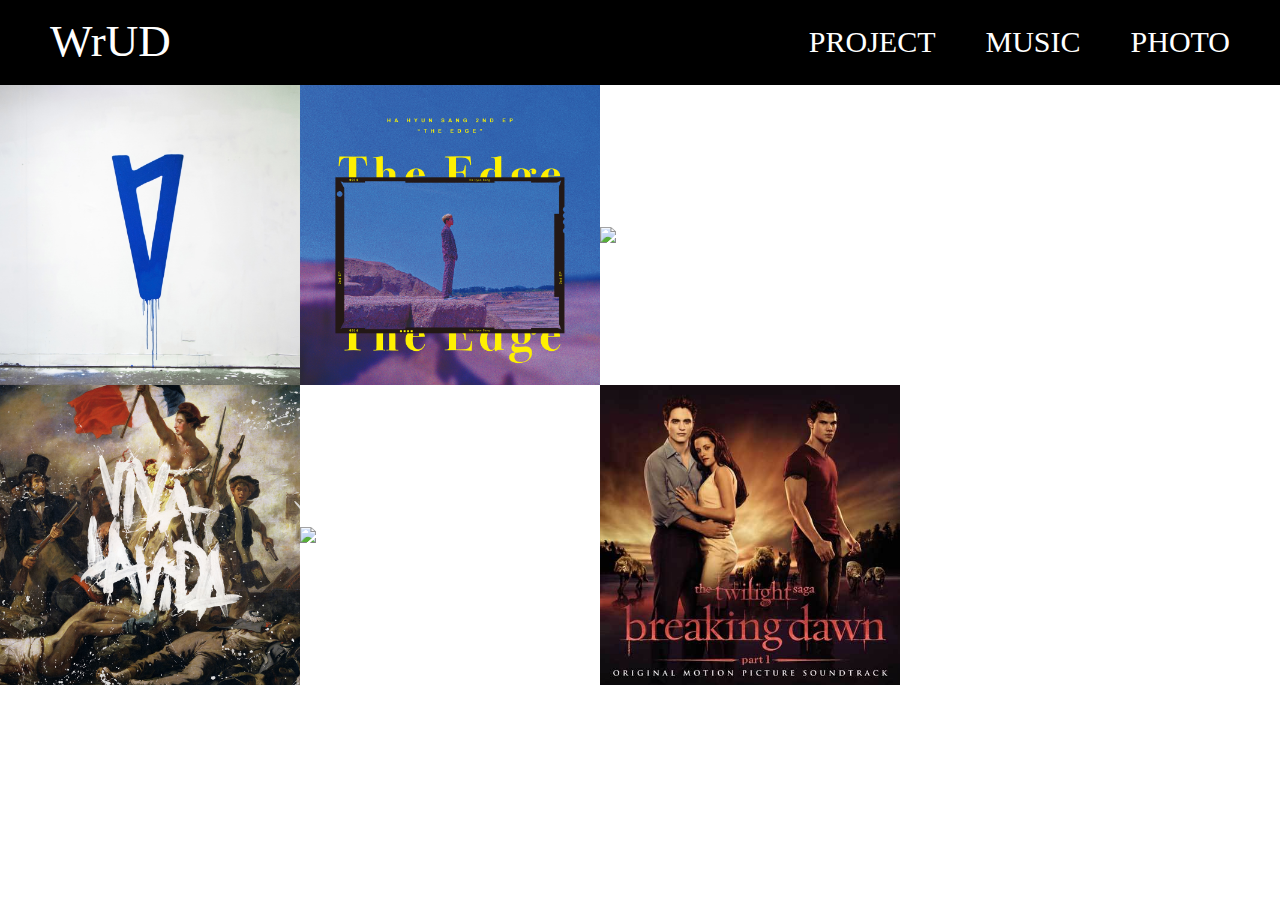
==== music.html @ c2b53705 "update" ====
<!DOCTYPE html>
<html lang="kr">
<head>
  <meta charset="UTF-8">
  <meta http-equiv="X-UA-Compatible" content="IE=edge">
  <meta name="viewport" content="width=device-width, initial-scale=1.0">
  <link href="./css/music.css" rel="stylesheet">
  <title>WrUD</title>
</head>
<body>
  <header>
    <a href="index.html" class="header-logo">WrUD</a>
    <div class="header-all-list">
      <a href="project.html" class="header-list">PROJECT</a>
      <a href="music.html" class="header-list">MUSIC</a>
      <a href="photo.html" class="header-list">PHOTO</a>
    </div>
  </header>
  <article>
    <div class="all-music-photo">
      <div class="music-line1 musicLine">
        <img src="img/never not.jpeg" class="music-photo">
        <img src="img/a book of love.jpeg" class="music-photo">
        <img src="img/개화.jpeg" class="music-photo">
      </div>
      <div class="music-line2 musicLine">
        <img src="img/viva la vida.jpeg" class="music-photo">
        <img src="img/사랑하기 때문에.jpeg" class="music-photo">
        <img src="img/a thousand years.jpeg" class="music-photo">
      </div>
    </div>
  </article>
   
</body> 
</html>
---- css/music.css ----
@font-face {
  font-family: 'SpoqaHanSansNeo-Regular';
  src: url('https://cdn.jsdelivr.net/gh/projectnoonnu/noonfonts_2108@1.1/SpoqaHanSansNeo-Regular.woff') format('woff');
  font-weight: normal;
  font-style: normal;
}

* {
  margin: 0;
  padding: 0;
}

a {
  text-decoration:none
}

header {
  font-family: 'SpoqaHanSansNeo-Regular';
  display: flex;
  height: 85px;
  background-color: black;
  justify-content: space-between;
}

.header-all-list {
  display: flex;
  margin-right: 50px;
}

.header-logo {
  font-size: 45px;
  color: white;
  padding: 15px 0;
  margin-left: 50px;

}

.header-list {
  font-size: 30px;
  color: white;
  padding: 24.5px 0;
  margin-left: 50px;
}

a.header-list:link    { text-decoration:none }
a.header-list:visited { text-decoration:none }
a.header-list:hover   { text-decoration:underline }
a.header-list:active  { text-decoration:none }

/* .all-music-photo {
  display: flex;
} */

.all-music-photo {
  display: flex;
  justify-content: space-between;
  align-content: center;
  flex-wrap: wrap;
}

.musicLine {
  width: fit-content;
  display: flex;
  align-items: center;
}

.music-photo {
  width: 300px;
}
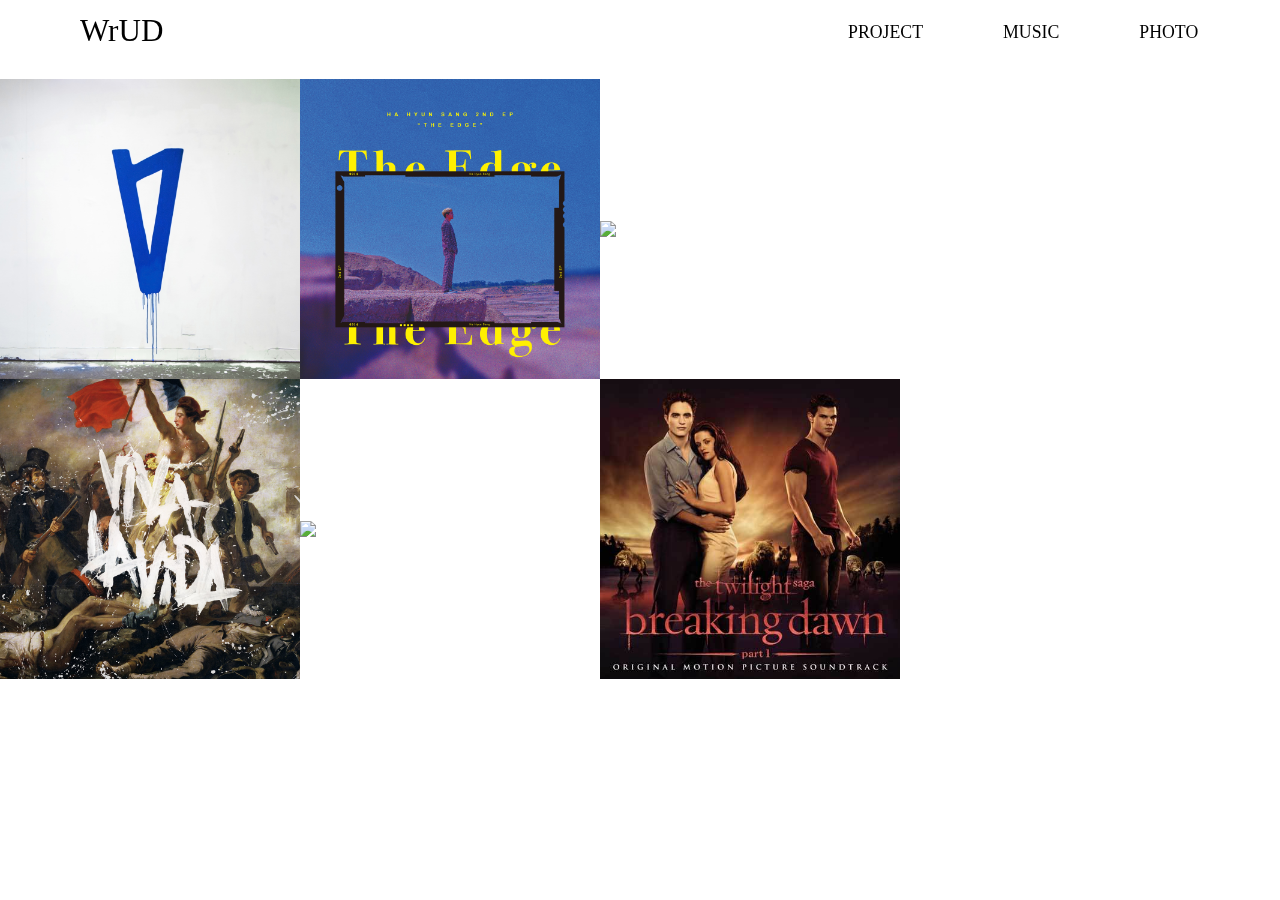
==== commit ad2214ee: "music page photo size change" ====
--- a/music.html
+++ b/music.html
@@ -1,5 +1,6 @@
 <!DOCTYPE html>
 <html lang="kr">
+
 <head>
   <meta charset="UTF-8">
   <meta http-equiv="X-UA-Compatible" content="IE=edge">
@@ -7,6 +8,7 @@
   <link href="./css/music.css" rel="stylesheet">
   <title>WrUD</title>
 </head>
+
 <body>
   <header>
     <a href="index.html" class="header-logo">WrUD</a>
@@ -16,20 +18,19 @@
       <a href="photo.html" class="header-list">PHOTO</a>
     </div>
   </header>
-  <article>
-    <div class="all-music-photo">
-      <div class="music-line1 musicLine">
-        <img src="img/never not.jpeg" class="music-photo">
-        <img src="img/a book of love.jpeg" class="music-photo">
-        <img src="img/개화.jpeg" class="music-photo">
-      </div>
-      <div class="music-line2 musicLine">
-        <img src="img/viva la vida.jpeg" class="music-photo">
-        <img src="img/사랑하기 때문에.jpeg" class="music-photo">
-        <img src="img/a thousand years.jpeg" class="music-photo">
-      </div>
+  <div class="all-music-photo">
+    <div class="music-line1 musicLine">
+      <img src="img/never not.jpeg" class="never-not music-photo">
+      <img src="img/a book of love.jpeg" class="a-book-of-love music-photo">
+      <img src="img/개화.jpeg" class="개화 music-photo">
     </div>
-  </article>
-   
-</body> 
+    <div class="music-line2 musicLine">
+      <img src="img/viva la vida.jpeg" class="viva-la-vida music-photo">
+      <img src="img/사랑하기 때문에.jpeg" class="사랑하기-때문에 music-photo">
+      <img src="img/a thousand years.jpeg" class="a-thousand-years music-photo">
+    </div>
+  </div>
+
+</body>
+
 </html>--- a/css/music.css
+++ b/css/music.css
@@ -10,42 +10,57 @@
   padding: 0;
 }
 
-a {
-  text-decoration:none
+/* header 시작 */
+header {
+  font-family: 'SpoqaHanSansNeo-light';
+  display: flex;
+  height: 6.2083vw;
+  justify-content: space-between;
 }
 
-header {
-  font-family: 'SpoqaHanSansNeo-Regular';
-  display: flex;
-  height: 85px;
-  background-color: black;
-  justify-content: space-between;
+.header-logo {
+  font-size: 2.4306vw;
+  color: black;
+  padding: 1.0417vw 0;
+  margin-left: 6.25vw;
+  padding-bottom: 2.0833vw;
+  position: fixed;
+  transition: 0.3s;
 }
 
 .header-all-list {
   display: flex;
-  margin-right: 50px;
-}
-
-.header-logo {
-  font-size: 45px;
-  color: white;
-  padding: 15px 0;
-  margin-left: 50px;
-
+  margin-left: 60vw;
+  position: fixed;
 }
 
 .header-list {
-  font-size: 30px;
-  color: white;
-  padding: 24.5px 0;
-  margin-left: 50px;
+  font-size: 1.3889vw;
+  color: black;
+  padding: 1.7014vw 0;
+  margin-left: 6.25vw;
+  transition: 0.5s;
 }
 
-a.header-list:link    { text-decoration:none }
-a.header-list:visited { text-decoration:none }
-a.header-list:hover   { text-decoration:underline }
-a.header-list:active  { text-decoration:none }
+a {
+  text-decoration: none
+}
+
+a.header-list:link {
+  text-decoration: none
+}
+
+a.header-list:visited {
+  text-decoration: none
+}
+
+a.header-list:hover {
+  text-decoration: underline
+}
+
+a.header-list:active {
+  text-decoration: none
+}
 
 /* .all-music-photo {
   display: flex;
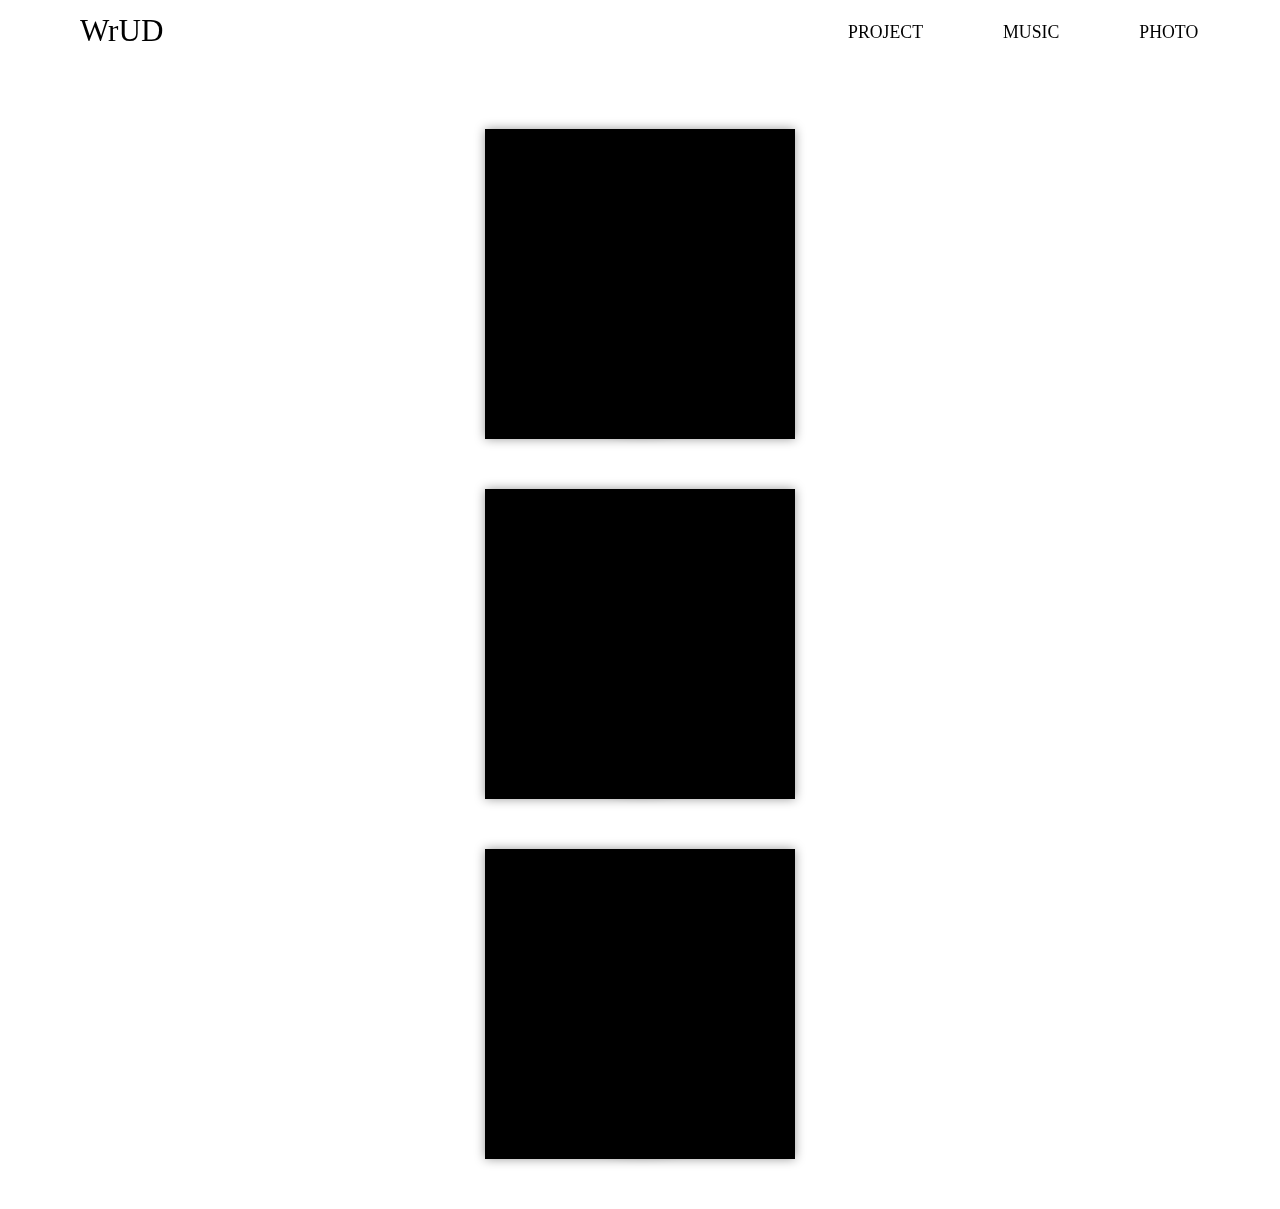
==== commit 1d94b85d: "music player 1차 완성 (music mp3 제외)" ====
--- a/music.html
+++ b/music.html
@@ -6,6 +6,7 @@
   <meta http-equiv="X-UA-Compatible" content="IE=edge">
   <meta name="viewport" content="width=device-width, initial-scale=1.0">
   <link href="./css/music.css" rel="stylesheet">
+  <script src="https://ajax.googleapis.com/ajax/libs/jquery/3.6.0/jquery.min.js"></script>
   <title>WrUD</title>
 </head>
 
@@ -18,19 +19,121 @@
       <a href="photo.html" class="header-list">PHOTO</a>
     </div>
   </header>
-  <div class="all-music-photo">
-    <div class="music-line1 musicLine">
-      <img src="img/never not.jpeg" class="never-not music-photo">
-      <img src="img/a book of love.jpeg" class="a-book-of-love music-photo">
-      <img src="img/개화.jpeg" class="개화 music-photo">
+
+  <div class="player" data-player data-playlist="boxer" data-track="0">
+
+    <div class="player__content">
+
+      <div class="player__artist has-fade-in" data-player-album-artist>Tronix</div>
+      <div class="player__album has-fade-in" data-player-album-name>Sonar</div>
+      <div class="player__track has-fade-in" data-player-album-song>Mosh Pit</div>
+
+      <div class="album album--boxer" data-album>
+        <div class="album__cover"></div>
+        <div class="vinyl">
+          <div class="vinyl__shadow"></div>
+          <div class="vinyl__circle">
+            <div class="vinyl__center"></div>
+          </div>
+        </div>
+        <!-- /.vinyl -->
+      </div>
+      <!-- /.album -->
+
+      <div class="player__controls has-fade-in">
+        <div class="player__controls-item player__controls-item--prev" data-player-prev></div>
+        <div class="player__controls-item player__controls-item--play" data-player-play>
+          <div class="rectangle"></div>
+          <div class="triangle"></div>
+        </div>
+        <div class="player__controls-item player__controls-item--next" data-player-next></div>
+      </div>
+      <!-- /.player__controls -->
+
+      <audio preload>Your browser does not support HTML5 Audio!</audio>
+
     </div>
-    <div class="music-line2 musicLine">
-      <img src="img/viva la vida.jpeg" class="viva-la-vida music-photo">
-      <img src="img/사랑하기 때문에.jpeg" class="사랑하기-때문에 music-photo">
-      <img src="img/a thousand years.jpeg" class="a-thousand-years music-photo">
+    <!-- /.player__content -->
+
+  </div>
+  <!-- /.player -->
+
+  <div class="player" data-player data-playlist="billionaires2014Compilation" data-track="0">
+
+    <div class="player__content">
+
+      <div class="player__artist has-fade-in" data-player-album-artist>Tronix</div>
+      <div class="player__album has-fade-in" data-player-album-name>Sonar</div>
+      <div class="player__track has-fade-in" data-player-album-song>Mosh Pit</div>
+
+      <div class="album album--billionaires-2014-compilation" data-album>
+        <div class="album__cover"></div>
+        <div class="vinyl">
+          <div class="vinyl__shadow"></div>
+          <div class="vinyl__circle">
+            <div class="vinyl__center"></div>
+          </div>
+        </div>
+        <!-- /.vinyl -->
+      </div>
+      <!-- /.album -->
+
+      <div class="player__controls has-fade-in">
+        <div class="player__controls-item player__controls-item--prev" data-player-prev></div>
+        <div class="player__controls-item player__controls-item--play" data-player-play>
+          <div class="rectangle"></div>
+          <div class="triangle"></div>
+        </div>
+        <div class="player__controls-item player__controls-item--next" data-player-next></div>
+      </div>
+      <!-- /.player__controls -->
+
+      <audio preload>Your browser does not support HTML5 Audio!</audio>
+
     </div>
+    <!-- /.player__content -->
+
   </div>
+  <!-- /.player -->
 
+  <div class="player" data-player data-playlist="projectMayhem" data-track="0">
+
+    <div class="player__content">
+
+      <div class="player__artist has-fade-in" data-player-album-artist>Tronix</div>
+      <div class="player__album has-fade-in" data-player-album-name>Sonar</div>
+      <div class="player__track has-fade-in" data-player-album-song>Mosh Pit</div>
+
+      <div class="album album--project-mayhem" data-album>
+        <div class="album__cover"></div>
+        <div class="vinyl">
+          <div class="vinyl__shadow"></div>
+          <div class="vinyl__circle">
+            <div class="vinyl__center"></div>
+          </div>
+        </div>
+        <!-- /.vinyl -->
+      </div>
+      <!-- /.album -->
+
+      <div class="player__controls has-fade-in">
+        <div class="player__controls-item player__controls-item--prev" data-player-prev></div>
+        <div class="player__controls-item player__controls-item--play" data-player-play>
+          <div class="rectangle"></div>
+          <div class="triangle"></div>
+        </div>
+        <div class="player__controls-item player__controls-item--next" data-player-next></div>
+      </div>
+      <!-- /.player__controls -->
+
+      <audio preload>Your browser does not support HTML5 Audio!</audio>
+
+    </div>
+    <!-- /.player__content -->
+
+  </div>
+  <!-- /.player -->
+  <script src="js/music.js"></script>
 </body>
 
 </html>--- a/css/music.css
+++ b/css/music.css
@@ -62,23 +62,481 @@
   text-decoration: none
 }
 
-/* .all-music-photo {
-  display: flex;
-} */
-
-.all-music-photo {
-  display: flex;
-  justify-content: space-between;
-  align-content: center;
-  flex-wrap: wrap;
-}
-
-.musicLine {
-  width: fit-content;
-  display: flex;
-  align-items: center;
-}
-
-.music-photo {
-  width: 300px;
-}+/* header 끝 */
+
+/* music photo 시작 */
+@import url(https://fonts.googleapis.com/css?family=Raleway:400,300,500);
+
+html {
+  background-color: white;
+  box-sizing: border-box;
+}
+
+*,
+*:before,
+*:after {
+  box-sizing: inherit;
+  line-height: inherit;
+}
+
+.player {
+  -webkit-transition: all 250ms ease-in-out;
+  -moz-transition: all 250ms ease-in-out;
+  transition: all 250ms ease-in-out;
+  color: #5e6062;
+  font-family: "Raleway", sans-serif;
+  height: 310px;
+  line-height: 1.2;
+  margin: 50px auto;
+  position: relative;
+  width: 310px;
+}
+
+.player:after {
+  -webkit-transform: rotate(-2deg);
+  -moz-transform: rotate(-2deg);
+  -ms-transform: rotate(-2deg);
+  -o-transform: rotate(-2deg);
+  transform: rotate(-2deg);
+  -webkit-transition: all 250ms ease-in-out;
+  -moz-transition: all 250ms ease-in-out;
+  transition: all 250ms ease-in-out;
+  background: #777;
+  bottom: 12px;
+  box-shadow: 0 15px 23px rgba(0, 0, 0, 0.3);
+  content: "";
+  height: 10px;
+  left: 2%;
+  opacity: 0;
+  padding-left: 5%;
+  position: absolute;
+  width: 96%;
+  z-index: 5;
+}
+
+.player .player__content {
+  background-color: white;
+  height: 100%;
+  padding: 100px 0 0 20px;
+  position: relative;
+  text-align: right;
+  width: 100%;
+  z-index: 10;
+}
+
+.player .player__artist {
+  font-size: 24px;
+  font-weight: 500;
+  margin-bottom: 10px;
+  width: 200px;
+}
+
+.player .player__album {
+  font-size: 20px;
+  font-weight: 300;
+  margin-bottom: 30px;
+  width: 200px;
+}
+
+.player .player__track {
+  font-size: 16px;
+  font-weight: 300;
+  margin-bottom: 30px;
+  width: 200px;
+}
+
+.player .player__track:before,
+.player .player__track:after {
+  content: '"';
+  font-size: 22px;
+  vertical-align: middle;
+}
+
+.player--open {
+  border-radius: 2px;
+  height: 370px;
+  position: relative;
+  width: 460px;
+}
+
+.player--open:after {
+  opacity: 1;
+}
+
+.player__controls {
+  bottom: 45px;
+  left: 0;
+  position: absolute;
+  text-align: center;
+  white-space: nowrap;
+  width: 250px;
+}
+
+.player__controls-item {
+  -webkit-user-select: none;
+  -moz-user-select: none;
+  -ms-user-select: none;
+  user-select: none;
+  cursor: pointer;
+  display: inline-block;
+  height: 26px;
+  margin: 0 8.6666666667px;
+  position: relative;
+  width: 26px;
+}
+
+.player__controls-item--play {
+  overflow: hidden;
+}
+
+.player__controls-item--play .rectangle,
+.player__controls-item--play .triangle {
+  height: 26px;
+  left: 0;
+  position: absolute;
+  top: 0;
+  width: 26px;
+}
+
+.player__controls-item--play .rectangle {
+  z-index: 5;
+}
+
+.player__controls-item--play .rectangle:before,
+.player__controls-item--play .rectangle:after {
+  -webkit-transition: all 0.3s ease;
+  -moz-transition: all 0.3s ease;
+  transition: all 0.3s ease;
+  background-color: black;
+  content: "";
+  height: 100%;
+  width: 50%;
+}
+
+.player--playing .player__controls-item--play .rectangle:before,
+.player--playing .player__controls-item--play .rectangle:after {
+  width: 36%;
+}
+
+.player__controls-item--play .rectangle:before {
+  float: left;
+  overflow: hidden;
+}
+
+.player__controls-item--play .rectangle:after {
+  float: right;
+}
+
+.player__controls-item--play .triangle {
+  z-index: 10;
+}
+
+.player__controls-item--play .triangle:before,
+.player__controls-item--play .triangle:after {
+  -webkit-transition: all 0.3s ease;
+  -moz-transition: all 0.3s ease;
+  transition: all 0.3s ease;
+  background-color: transparent;
+  border-bottom: 13px solid transparent;
+  border-right: 26px solid white;
+  border-top: 13px solid transparent;
+  content: "";
+  height: 0;
+  position: absolute;
+  right: 0;
+  top: 0;
+  width: 0;
+}
+
+.player__controls-item--play .triangle:before {
+  -webkit-transform: translate(0, -50%);
+  -moz-transform: translate(0, -50%);
+  -ms-transform: translate(0, -50%);
+  -o-transform: translate(0, -50%);
+  transform: translate(0, -50%);
+}
+
+.player--playing .player__controls-item--play .triangle:before {
+  -webkit-transform: translate(0, -100%);
+  -moz-transform: translate(0, -100%);
+  -ms-transform: translate(0, -100%);
+  -o-transform: translate(0, -100%);
+  transform: translate(0, -100%);
+}
+
+.player__controls-item--play .triangle:after {
+  -webkit-transform: translate(0, 50%);
+  -moz-transform: translate(0, 50%);
+  -ms-transform: translate(0, 50%);
+  -o-transform: translate(0, 50%);
+  transform: translate(0, 50%);
+}
+
+.player--playing .player__controls-item--play .triangle:after {
+  -webkit-transform: translate(0, 100%);
+  -moz-transform: translate(0, 100%);
+  -ms-transform: translate(0, 100%);
+  -o-transform: translate(0, 100%);
+  transform: translate(0, 100%);
+}
+
+.player__controls-item--play:hover .rectangle:before,
+.player__controls-item--play:hover .rectangle:after {
+  background-color: black;
+}
+
+.player__controls-item--next,
+.player__controls-item--prev {
+  width: 45px;
+}
+
+.player__controls-item--next:before,
+.player__controls-item--next:after,
+.player__controls-item--prev:before,
+.player__controls-item--prev:after {
+  -webkit-transition: all 0.3s ease;
+  -moz-transition: all 0.3s ease;
+  transition: all 0.3s ease;
+  border-bottom: 13px solid transparent;
+  border-top: 13px solid transparent;
+  content: "";
+  height: 0;
+  position: absolute;
+  top: 0;
+  width: 0;
+}
+
+.player__controls-item--next {
+  width: 45px;
+}
+
+.player__controls-item--next:before,
+.player__controls-item--next:after {
+  border-left: 26px solid black;
+}
+
+.player__controls-item--next:before {
+  left: 0;
+}
+
+.player__controls-item--next:after {
+  left: 17.3333333333px;
+}
+
+.player__controls-item--next:hover:before,
+.player__controls-item--next:hover:after {
+  border-left-color: black;
+}
+
+.player__controls-item--prev:before,
+.player__controls-item--prev:after {
+  border-right: 26px solid black;
+}
+
+.player__controls-item--prev:before {
+  right: 0;
+}
+
+.player__controls-item--prev:after {
+  right: 17.3333333333px;
+}
+
+.player__controls-item--prev:hover:before,
+.player__controls-item--prev:hover:after {
+  border-right-color: black;
+}
+
+.album {
+  -webkit-transform: translateY(-50%);
+  -moz-transform: translateY(-50%);
+  -ms-transform: translateY(-50%);
+  -o-transform: translateY(-50%);
+  transform: translateY(-50%);
+  -webkit-transition: all 250ms ease-in-out;
+  -moz-transition: all 250ms ease-in-out;
+  transition: all 250ms ease-in-out;
+  box-shadow: 0px 0px 10px 0px rgba(0, 0, 0, 0.4);
+  cursor: pointer;
+  height: 310px;
+  position: absolute;
+  right: 0;
+  top: 50%;
+  width: 310px;
+  z-index: 100;
+}
+
+.player--open .album {
+  cursor: default;
+  right: -100px;
+}
+
+.album__cover {
+  background-color: #000;
+  background-size: cover;
+  height: 100%;
+  position: relative;
+  width: 100%;
+  z-index: 20;
+}
+
+.album:hover .vinyl {
+  left: 25%;
+}
+
+.album--billionaires-2014-compilation .album__cover,
+.album--billionaires-2014-compilation .vinyl .vinyl__center:before {
+  background-image: url("http://image.yes24.com/goods/105539311/XL");
+}
+
+.album--project-mayhem .album__cover,
+.album--project-mayhem .vinyl .vinyl__center:before {
+  background-image: url("http://image.yes24.com/goods/60649091/XL");
+}
+
+.album--boxer .album__cover,
+.album--boxer .vinyl .vinyl__center:before {
+  background-image: url("http://image.yes24.com/goods/90409055/XL");
+}
+
+.vinyl {
+  -webkit-transition: all 250ms ease-in-out;
+  -moz-transition: all 250ms ease-in-out;
+  transition: all 250ms ease-in-out;
+  left: 10px;
+  position: absolute;
+  top: 10px;
+  height: 290px;
+  width: 290px;
+}
+
+.player--open .vinyl {
+  left: 0 !important;
+}
+
+.player--playing .vinyl {
+  left: 50% !important;
+}
+
+.vinyl__shadow,
+.vinyl__circle {
+  border-radius: 100%;
+  height: 100%;
+  left: 0;
+  position: absolute;
+  top: 0;
+  width: 100%;
+}
+
+.vinyl__shadow {
+  box-shadow: 2px 8px 10px 0 rgba(0, 0, 0, 0.15);
+  z-index: 5;
+}
+
+.vinyl__circle {
+  -webkit-animation: rotate 1s linear infinite both paused;
+  -moz-animation: rotate 1s linear infinite both paused;
+  animation: rotate 1s linear infinite both paused;
+  background-color: #262121;
+  z-index: 10;
+}
+
+.player--playing .vinyl__circle {
+  -webkit-animation-play-state: running;
+  -moz-animation-play-state: running;
+  animation-play-state: running;
+}
+
+.vinyl__center {
+  -webkit-transform: translate(-50%, -50%);
+  -moz-transform: translate(-50%, -50%);
+  -ms-transform: translate(-50%, -50%);
+  -o-transform: translate(-50%, -50%);
+  transform: translate(-50%, -50%);
+  background-color: #292424;
+  border-radius: 100%;
+  height: 146px;
+  left: 50%;
+  position: absolute;
+  top: 50%;
+  width: 146px;
+}
+
+.vinyl__center:before,
+.vinyl__center:after {
+  -webkit-transform: translate(-50%, -50%);
+  -moz-transform: translate(-50%, -50%);
+  -ms-transform: translate(-50%, -50%);
+  -o-transform: translate(-50%, -50%);
+  transform: translate(-50%, -50%);
+  border-radius: 100%;
+  content: "";
+  left: 50%;
+  position: absolute;
+  top: 50%;
+}
+
+.vinyl__center:before {
+  background-color: #ed7167;
+  background-size: cover;
+  height: 116px;
+  width: 116px;
+  z-index: 5;
+}
+
+.vinyl__center:after {
+  background-color: #fff;
+  height: 40px;
+  width: 40px;
+  z-index: 10;
+}
+
+.has-fade-in {
+  -webkit-transition: all 500ms ease-in-out;
+  -moz-transition: all 500ms ease-in-out;
+  transition: all 500ms ease-in-out;
+  opacity: 0;
+}
+
+.player--open .has-fade-in {
+  opacity: 1;
+}
+
+@-webkit-keyframes rotate {
+  from {
+    -webkit-transform: rotate(0deg);
+  }
+
+  to {
+    -webkit-transform: rotate(360deg);
+  }
+}
+
+@-moz-keyframes rotate {
+  from {
+    -moz-transform: rotate(0deg);
+  }
+
+  to {
+    -moz-transform: rotate(360deg);
+  }
+}
+
+@keyframes rotate {
+  from {
+    -webkit-transform: rotate(0deg);
+    -moz-transform: rotate(0deg);
+    -ms-transform: rotate(0deg);
+    -o-transform: rotate(0deg);
+    transform: rotate(0deg);
+  }
+
+  to {
+    -webkit-transform: rotate(360deg);
+    -moz-transform: rotate(360deg);
+    -ms-transform: rotate(360deg);
+    -o-transform: rotate(360deg);
+    transform: rotate(360deg);
+  }
+}
+
+/* music photo 끝 */